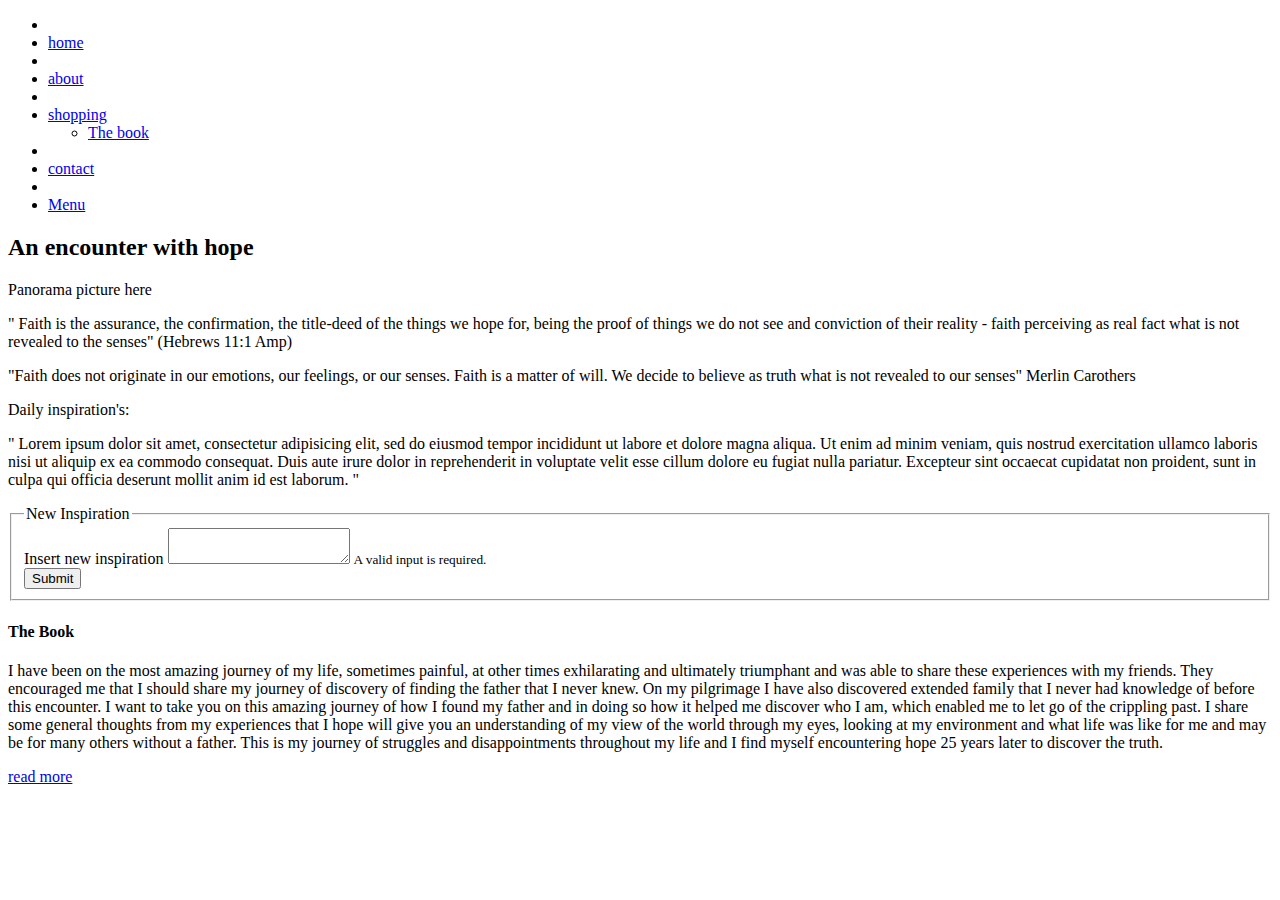
==== index.html @ 6a5237ee "Edit index, add li" ====
<!DOCTYPE html>
<!--[if IE 8]> 				 <html class="no-js lt-ie9" lang="en" > <![endif]-->
<!--[if gt IE 8]><!--> <html class="no-js" lang="en" > <!--<![endif]-->

<head>
	<meta charset="utf-8">
  <meta name="viewport" content="width=device-width">
  <title>An Encounter with hope</title>

  
  <link rel="stylesheet" href="css/app.css">
  <link rel="stylesheet" href="css/main.css">
  

  <script src="js/vendor/custom.modernizr.js"></script>

</head>
<body>

<div class="contain-to-grid">
<nav class="top-bar">
<section class="top-bar-section">
	<ul class="left">
		<li class="divider"></li>
		<li><a href="index.html">home</a></li>
		<li class="divider"></li>
		<li><a href="about.html">about</a></li>
		<li class="divider"></li>
		<li class="has-dropdown"><a href="#">shopping</a>
			<ul class="dropdown"><li><a href="#">The book</a></li></ul>
		</li>
		<li class="divider"></li>
		<li><a href="#">contact</a></li>
		<li class="divider"></li>
		<li class="toggle-topbar"><a href="#"><span>Menu</span></a></li>
	</ul>
</section>
</nav>
</div>
<div class="row">
<div class="large-12 columns">
	<h2>An encounter with hope</h2>
 
	<p>Panorama picture here</p>
 </div>
</div>
	
	<div class="row">
		<div class="large-8 columns">
<p>&quot; Faith is the assurance, the confirmation, the title-deed
of the things we hope for, being the proof of things we do not see and conviction of their reality - faith perceiving as real fact what is not revealed to the senses&quot; (Hebrews 11:1 Amp)</p>
 
<p>&quot;Faith does not originate in our emotions, our feelings, or
our senses.
Faith is a matter of will.  We decide to believe as truth what is not revealed to our senses&quot;  Merlin Carothers</p>
 
<p>Daily inspiration's:</p>
<p>&quot; Lorem ipsum dolor sit amet, consectetur adipisicing elit, sed do eiusmod
tempor incididunt ut labore et dolore magna aliqua. Ut enim ad minim veniam,
quis nostrud exercitation ullamco laboris nisi ut aliquip ex ea commodo
consequat. Duis aute irure dolor in reprehenderit in voluptate velit esse
cillum dolore eu fugiat nulla pariatur. Excepteur sint occaecat cupidatat non
proident, sunt in culpa qui officia deserunt mollit anim id est laborum. &quot;</p>
<div class="row">
	<div class="large-12 columns">
	<form id="form-inspiration" data-abide>
		
		<fieldset>
			<legend>New Inspiration</legend>
			<div class="row">
				
				<div class="large-12 columns">
					<label>Insert new inspiration</label>
					<textarea pattern="alpha_numeric" required></textarea>
					<small class="error">A valid input is required.</small>
				</div>

					<div class="large-12 columns">
					<input class="small button" type="submit" name="submit" value="Submit">
					</div>

			</div>
		</fieldset>
	
	</form>
	</div>
</div>



			<!-- <h3>The Grid</h3> -->

			<!-- Grid Example -->
			<!-- <div class="row">
				<div class="large-12 columns">
					<div class="panel">
						<p>This is a twelve column section in a row. Each of these includes a div.panel element so you can see where the columns are - it's not required at all for the grid.</p>
					</div>
				</div>
			</div>
			<div class="row">
				<div class="large-6 columns">
					<div class="panel">
						<p>Six columns</p>
					</div>
				</div>
				<div class="large-6 columns">
					<div class="panel">
						<p>Six columns</p>
					</div>
				</div>
			</div>
			<div class="row">
				<div class="large-4 columns">
					<div class="panel">
						<p>Four columns</p>
					</div>
				</div>
				<div class="large-4 columns">
					<div class="panel">
						<p>Four columns</p>
					</div>
				</div>
				<div class="large-4 columns">
					<div class="panel">
						<p>Four columns</p>
					</div>
				</div>
			</div> -->

		<!-- 	<h3>Buttons</h3>

      <div class="row">
        <div class="large-6 columns">
          <p><a href="#" class="small button">Small Button</a></p>
          <p><a href="#" class="button">Medium Button</a></p>
          <p><a href="#" class="large button">Large Button</a></p>
        </div>
        <div class="large-6 columns">
          <p><a href="#" class="small alert button">Small Alert Button</a></p>
          <p><a href="#" class="success button">Medium Success Button</a></p>
          <p><a href="#" class="large secondary button">Large Secondary Button</a></p>
        </div>
      </div> -->
		</div>

		<div class="large-4 columns">
			<h4>The Book</h4>
			<p>I have been on the most amazing journey of my life, sometimes painful, at other times exhilarating and ultimately triumphant and was able to share these experiences with my friends.  They encouraged me that I should share my journey of discovery of finding the father that I never knew.  On my pilgrimage I have also discovered extended family that I never had knowledge of before this encounter.  I want to take you on this amazing journey of how I found my father and in doing so how it helped me discover who I am, which enabled me to let go of the crippling past.  I share some general thoughts from my experiences that I hope will give you an understanding of my view of the world through my eyes, looking at my environment and what life was like for me and may be for many others without a father.  This is my journey of struggles and disappointments throughout my life and I find myself encountering hope 25 years later to discover the truth.</p>
			<p><a href="#" class="small button">read more</a></p>

		<!-- 	<h4>Other Resources</h4>
			<p>Once you've exhausted the fun in this document, you should check out:</p>
			<ul class="disc">
				<li><a href="http://foundation.zurb.com/docs">Foundation Documentation</a><br />Everything you need to know about using the framework.</li>
				<li><a href="http://github.com/zurb/foundation">Foundation on Github</a><br />Latest code, issue reports, feature requests and more.</li>
				<li><a href="http://twitter.com/foundationzurb">@foundationzurb</a><br />Ping us on Twitter if you have questions. If you build something with this we'd love to see it (and send you a totally boss sticker).</li>
			</ul> -->
		</div>
	</div>

  <script>
  document.write('<script src=' +
  ('__proto__' in {} ? 'js/vendor/zepto' : 'js/vendor/jquery') +
  '.js><\/script>')
  </script>
  
 <script src="js/foundation/foundation.js"></script>
	
	<script src="js/foundation/foundation.abide.js"></script>
	
	<script src="js/foundation/foundation.alerts.js"></script>
	
	<script src="js/foundation/foundation.clearing.js"></script>
	
 <script src="js/foundation/foundation.cookie.js"></script>
	
 <script src="js/foundation/foundation.dropdown.js"></script>
	
 <script src="js/foundation/foundation.forms.js"></script>
	
 <script src="js/foundation/foundation.interchange.js"></script>
	
 <script src="js/foundation/foundation.joyride.js"></script>
	
 <script src="js/foundation/foundation.magellan.js"></script>
	
 <script src="js/foundation/foundation.orbit.js"></script>
	
 <script src="js/foundation/foundation.placeholder.js"></script>
	
 <script src="js/foundation/foundation.reveal.js"></script>
	
 <script src="js/foundation/foundation.section.js"></script>
	
 <script src="js/foundation/foundation.tooltips.js"></script>
	
 <script src="js/foundation/foundation.topbar.js"></script> 
	
  
  <script>
    $(document).foundation()
    .foundation('abide',{

    	live_validate : true,
			  focus_on_invalid : true,
			  timeout : 1000,
	    patterns: {
	      alpha_numeric : /[a-zA-Z0-9]+/
	    }
	  
	  });
  </script>

  <script>

					$('#form-inspiration')
						.on('invalid', function () {

							var invalid_fields = $(this).find('[data-invalid]');
							console.log(invalid_fields);
						
						});

							$('#form-inspiration')
						.on('valid', function () {
						console.log('valid!');
					});

	 </script>
	 
</body>
</html>
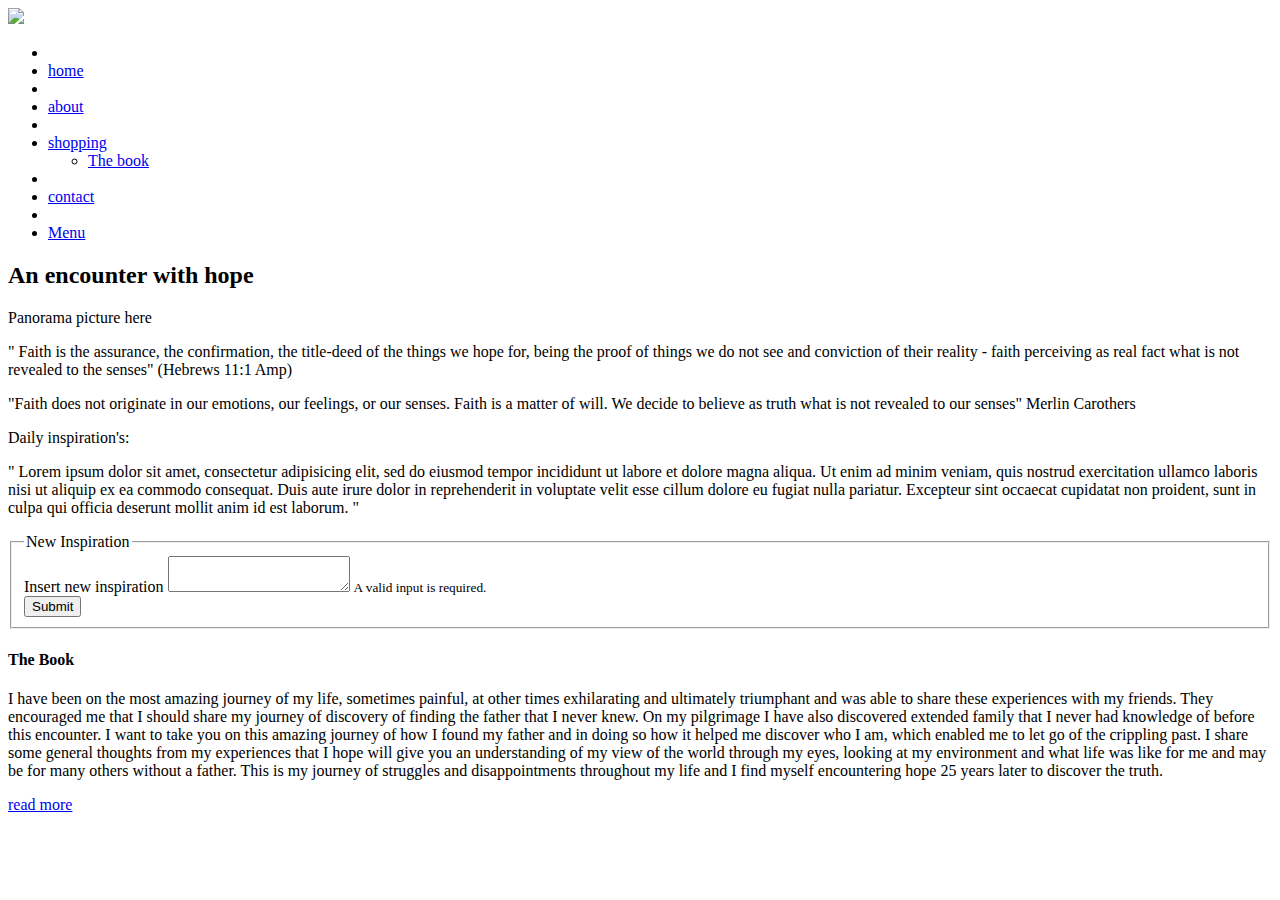
==== commit 7f7ac518: "edit index.html" ====
--- a/index.html
+++ b/index.html
@@ -18,10 +18,16 @@
 </head>
 <body>
 
+<div class="row">
+	<div class="large-12 columns">
+		<img src="images/sunset.jpg">
+	</div>
+</div>
+
 <div class="contain-to-grid">
 <nav class="top-bar">
 <section class="top-bar-section">
-	<ul class="left">
+	<ul class="right">
 		<li class="divider"></li>
 		<li><a href="index.html">home</a></li>
 		<li class="divider"></li>
@@ -37,6 +43,7 @@
 	</ul>
 </section>
 </nav>
+
 </div>
 <div class="row">
 <div class="large-12 columns">
